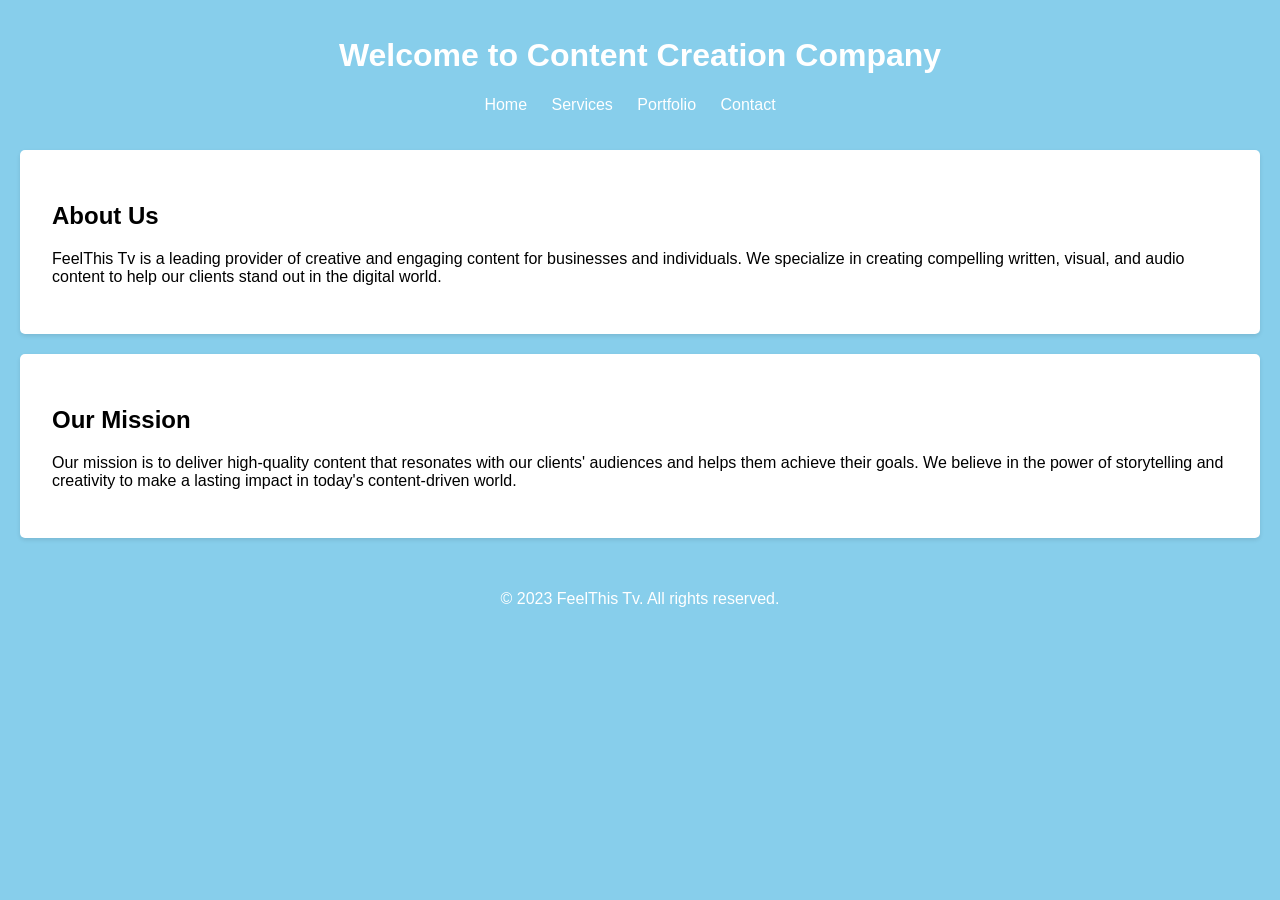
==== FeelThisTv.html @ 76cf1b15 "FeelThisTv" ====
<!DOCTYPE html>
<html lang="en">
<head>
  <meta charset="UTF-8">
  <meta name="viewport" content="width=device-width, initial-scale=1.0">
  <title>FeelThis Tv</title>
  <link rel="stylesheet" href="styles.css">
</head>
<body>
  <header>
    <h1>Welcome to Content Creation Company</h1>
    <nav>
      <ul>
        <li><a href="index.html">Home</a></li>
        <li><a href="services.html">Services</a></li>
        <li><a href="portfolio.html">Portfolio</a></li>
        <li><a href="contact.html">Contact</a></li>
      </ul>
    </nav>
  </header>

  <main>
    <section>
      <h2>About Us</h2>
      <p>
        FeelThis Tv is a leading provider of creative and engaging content for businesses
        and individuals. We specialize in creating compelling written, visual, and audio content to
        help our clients stand out in the digital world.
      </p>
    </section>

    <section>
      <h2>Our Mission</h2>
      <p>
        Our mission is to deliver high-quality content that resonates with our clients' audiences and
        helps them achieve their goals. We believe in the power of storytelling and creativity to make
        a lasting impact in today's content-driven world.
      </p>
    </section>
  </main>

  <footer>
    <p>&copy; 2023 FeelThis Tv. All rights reserved.</p>
  </footer>

  <script src="script.js"></script>
</body>
</html>
---- styles.css ----
/* styles.css */

body {
    font-family: Arial, sans-serif;
    margin: 0;
    padding: 0;
    background-color: skyblue;
  }
  
  header {
    background-color: wine;
    color: white;
    padding: 1rem;
    text-align: center;
  }
  
  nav ul {
    list-style: none;
    padding: 0;
    margin: 0;
  }
  
  nav li {
    display: inline-block;
    margin-right: 20px;
  }
  
  nav a {
    text-decoration: none;
    color: white;
  }
  
  main section {
    padding: 2rem;
    background-color: white;
    margin: 20px;
    border-radius: 5px;
    box-shadow: 0 2px 4px rgba(0, 0, 0, 0.1);
  }
  
  footer {
    text-align: center;
    padding: 1rem;
    background-color: wine;
    color: white;
  }
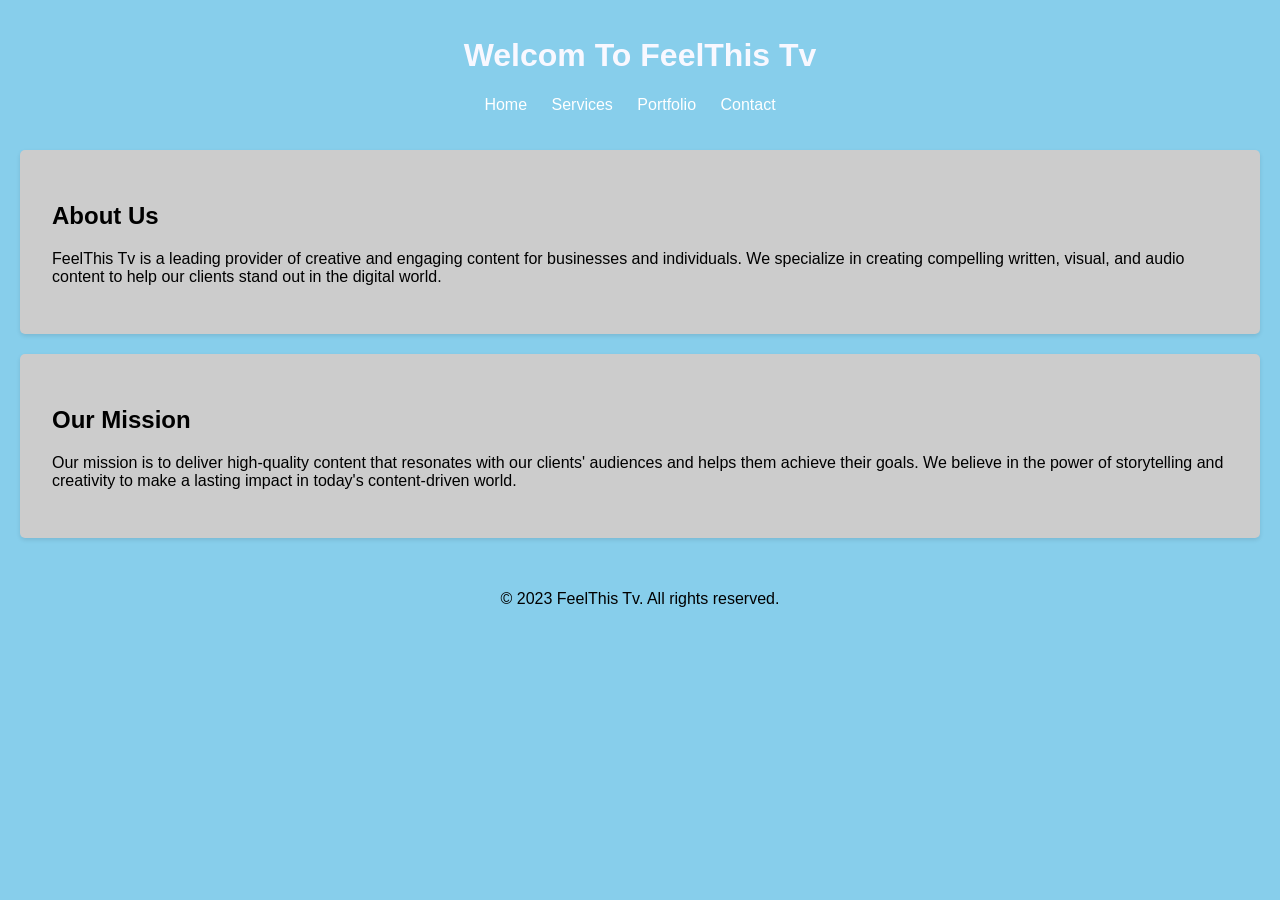
==== commit 6a41c081: "My adjusted css" ====
--- a/FeelThisTv.html
+++ b/FeelThisTv.html
@@ -8,7 +8,7 @@
 </head>
 <body>
   <header>
-    <h1>Welcome to Content Creation Company</h1>
+    <h1> Welcom To FeelThis Tv</h1>
     <nav>
       <ul>
         <li><a href="index.html">Home</a></li>
--- a/styles.css
+++ b/styles.css
@@ -1,5 +1,3 @@
-/* styles.css */
-
 body {
     font-family: Arial, sans-serif;
     margin: 0;
@@ -9,15 +7,15 @@
   
   header {
     background-color: wine;
-    color: white;
+    color: ghostwhite;
     padding: 1rem;
     text-align: center;
   }
   
   nav ul {
     list-style: none;
-    padding: 0;
-    margin: 0;
+    padding: 0px;
+    margin: 0px;
   }
   
   nav li {
@@ -32,7 +30,7 @@
   
   main section {
     padding: 2rem;
-    background-color: white;
+    background-color: #ccc;
     margin: 20px;
     border-radius: 5px;
     box-shadow: 0 2px 4px rgba(0, 0, 0, 0.1);
@@ -42,6 +40,6 @@
     text-align: center;
     padding: 1rem;
     background-color: wine;
-    color: white;
+    color: black;
   }
   
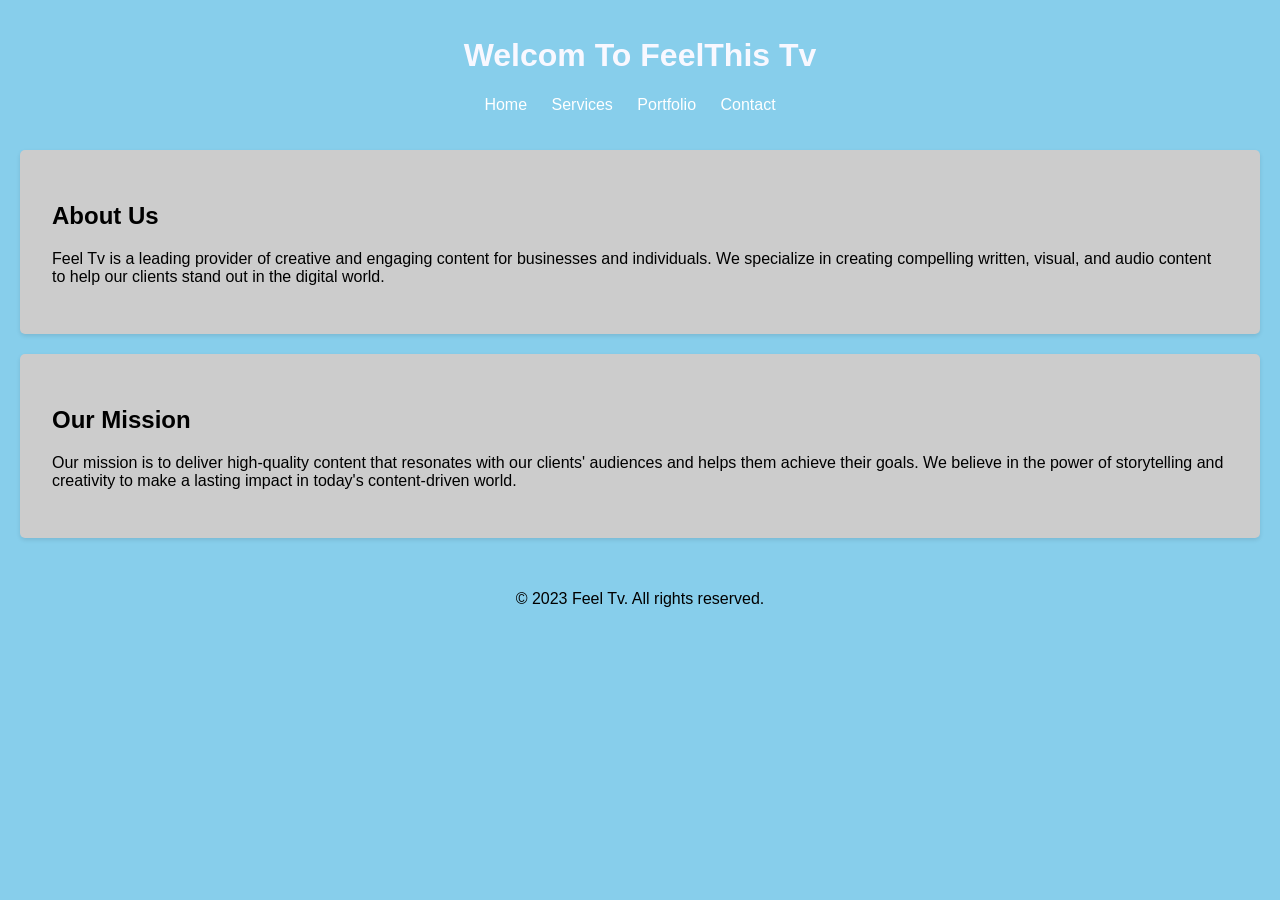
==== commit c33bd66e: "updated index.html" ====
--- a/FeelThisTv.html
+++ b/FeelThisTv.html
@@ -3,7 +3,7 @@
 <head>
   <meta charset="UTF-8">
   <meta name="viewport" content="width=device-width, initial-scale=1.0">
-  <title>FeelThis Tv</title>
+  <title>Feel Tv</title>
   <link rel="stylesheet" href="styles.css">
 </head>
 <body>
@@ -23,7 +23,7 @@
     <section>
       <h2>About Us</h2>
       <p>
-        FeelThis Tv is a leading provider of creative and engaging content for businesses
+        Feel Tv is a leading provider of creative and engaging content for businesses
         and individuals. We specialize in creating compelling written, visual, and audio content to
         help our clients stand out in the digital world.
       </p>
@@ -40,7 +40,7 @@
   </main>
 
   <footer>
-    <p>&copy; 2023 FeelThis Tv. All rights reserved.</p>
+    <p>&copy; 2023 Feel Tv. All rights reserved.</p>
   </footer>
 
   <script src="script.js"></script>
